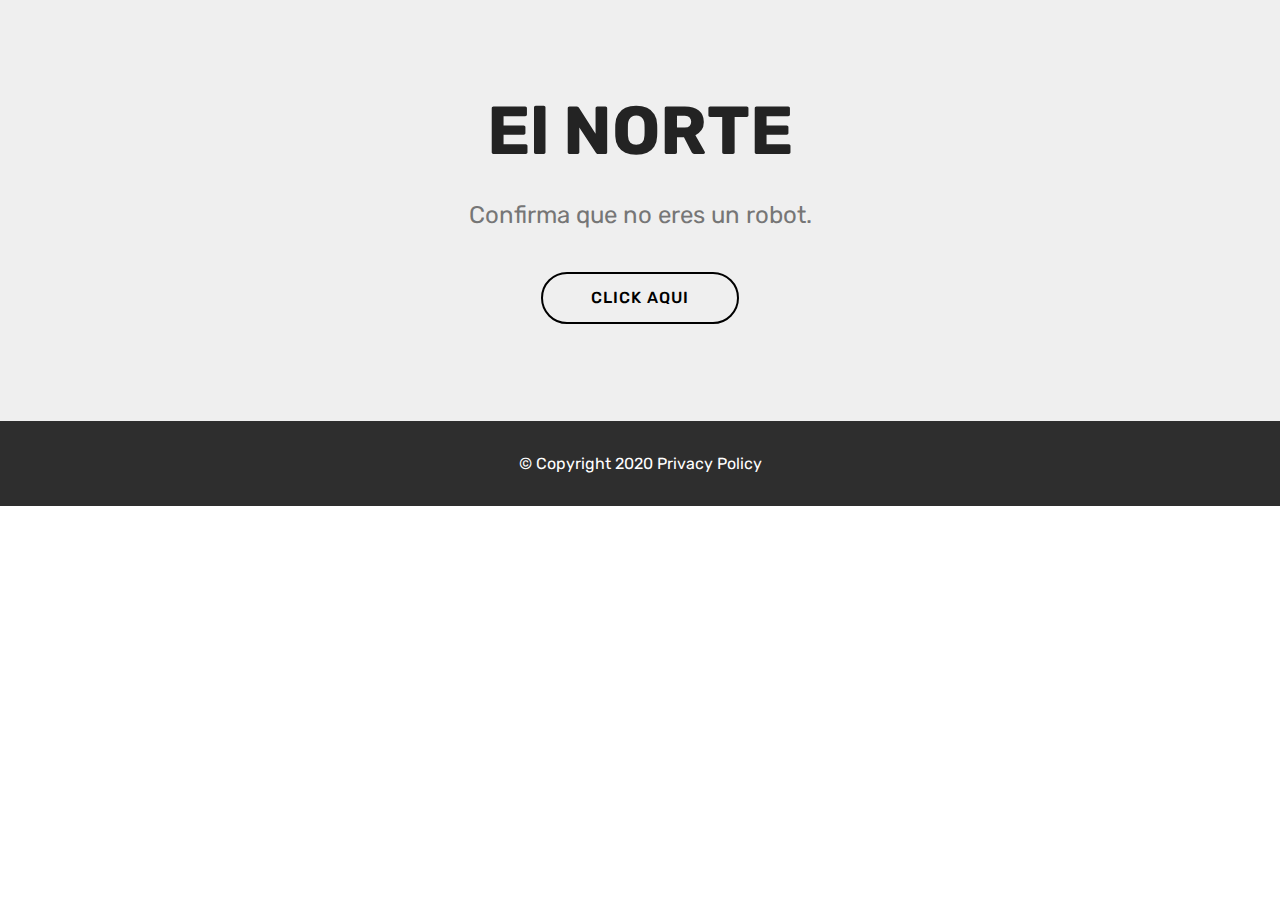
==== page1.html @ 65172502 "create github pages" ====
<!DOCTYPE html>
<html  >
<head>
  <!-- Site made with Mobirise Website Builder v4.12.3, https://mobirise.com -->
  <meta charset="UTF-8">
  <meta http-equiv="X-UA-Compatible" content="IE=edge">
  <meta name="generator" content="Mobirise v4.12.3, mobirise.com">
  <meta name="viewport" content="width=device-width, initial-scale=1, minimum-scale=1">
  <link rel="shortcut icon" href="assets/images/logo4.png" type="image/x-icon">
  <meta name="description" content="Web Page Builder Description">
  
  
  <title>Page 1</title>
  <link rel="stylesheet" href="assets/bootstrap/css/bootstrap.min.css">
  <link rel="stylesheet" href="assets/bootstrap/css/bootstrap-grid.min.css">
  <link rel="stylesheet" href="assets/bootstrap/css/bootstrap-reboot.min.css">
  <link rel="stylesheet" href="assets/tether/tether.min.css">
  <link rel="stylesheet" href="assets/theme/css/style.css">
  <link rel="preload" as="style" href="assets/mobirise/css/mbr-additional.css"><link rel="stylesheet" href="assets/mobirise/css/mbr-additional.css" type="text/css">
  
  
  
</head>
<body>
  <section class="header1 cid-rZg0Fvbz6j" id="header16-4">

    

    

    <div class="container">
        <div class="row justify-content-md-center">
            <div class="col-md-10 align-center">
                <h1 class="mbr-section-title mbr-bold pb-3 mbr-fonts-style display-1">
                    El NORTE</h1>
                
                <p class="mbr-text pb-3 mbr-fonts-style display-5">Confirma que no eres un robot.</p>
                <div class="mbr-section-btn"><a class="btn btn-md btn-black-outline display-4" href="https://mobirise.co">CLICK AQUI</a></div>
            </div>
        </div>
    </div>

</section>

<section class="engine"><a href="https://mobirise.info/n">free simple website templates</a></section><section once="footers" class="cid-rZinlBYM9g" id="footer6-9">

    

    

    <div class="container">
        <div class="media-container-row align-center mbr-white">
            <div class="col-12">
                <p class="mbr-text mb-0 mbr-fonts-style display-7">
                    © Copyright 2020 Privacy Policy</p>
            </div>
        </div>
    </div>
</section>


  <script src="assets/web/assets/jquery/jquery.min.js"></script>
  <script src="assets/popper/popper.min.js"></script>
  <script src="assets/bootstrap/js/bootstrap.min.js"></script>
  <script src="assets/tether/tether.min.js"></script>
  <script src="assets/smoothscroll/smooth-scroll.js"></script>
  <script src="assets/theme/js/script.js"></script>
  
  
</body>
</html>
---- assets/theme/css/style.css ----
@charset "UTF-8";
/*!
 * Mobirise v4 theme (https://mobirise.com/)
 * Copyright 2017 Mobirise
 */
section {
  background-color: #eeeeee;
}

body {
  font-style: normal;
  line-height: 1.5;
}

section,
.container,
.container-fluid {
  position: relative;
  word-wrap: break-word;
}

a.mbr-iconfont:hover {
  text-decoration: none;
}

.article .lead p,
.article .lead ul,
.article .lead ol,
.article .lead pre,
.article .lead blockquote {
  margin-bottom: 0;
}

ul,
ol,
pre,
blockquote {
  margin-bottom: 2.3125rem;
}

pre {
  background: #f4f4f4;
  padding: 10px 24px;
  white-space: pre-wrap;
}

.inactive {
  -webkit-user-select: none;
  -moz-user-select: none;
  -ms-user-select: none;
  user-select: none;
  pointer-events: none;
  -webkit-user-drag: none;
  user-drag: none;
}

.mbr-section__comments .row {
  justify-content: center;
  -webkit-justify-content: center;
}

a {
  font-style: normal;
  font-weight: 400;
  cursor: pointer;
}
a, a:hover {
  text-decoration: none;
}

figure {
  margin-bottom: 0;
}

body {
  color: #232323;
}

h1,
h2,
h3,
h4,
h5,
h6,
.h1,
.h2,
.h3,
.h4,
.h5,
.h6,
.display-1,
.display-2,
.display-3,
.display-4 {
  line-height: 1;
  word-break: break-word;
  word-wrap: break-word;
}

.mbr-section-title {
  font-style: normal;
  line-height: 1.2;
}

.mbr-section-subtitle {
  line-height: 1.3;
}

.mbr-text {
  font-style: normal;
  line-height: 1.6;
}

b,
strong {
  font-weight: bold;
}

blockquote {
  padding: 10px 0 10px 20px;
  position: relative;
  border-left: 2px solid;
  border-color: #ff3366;
}

input:-webkit-autofill, input:-webkit-autofill:hover, input:-webkit-autofill:focus, input:-webkit-autofill:active {
  transition-delay: 9999s;
  transition-property: background-color, color;
}

textarea[type=hidden] {
  display: none;
}

body {
  position: relative;
}

section {
  background-position: 50% 50%;
  background-repeat: no-repeat;
  background-size: cover;
}
section .mbr-background-video,
section .mbr-background-video-preview {
  position: absolute;
  bottom: 0;
  left: 0;
  right: 0;
  top: 0;
}

.hidden {
  visibility: hidden;
}

.mbr-z-index20 {
  z-index: 20;
}

/*! Base colors */
.mbr-white {
  color: #ffffff;
}

.mbr-black {
  color: #000000;
}

.mbr-bg-white {
  background-color: #ffffff;
}

.mbr-bg-black {
  background-color: #000000;
}

/*! Text-aligns */
.align-left {
  text-align: left;
}

.align-center {
  text-align: center;
}

.align-right {
  text-align: right;
}

@media (max-width: 767px) {
  .align-left,
.align-center,
.align-right,
.mbr-section-btn,
.mbr-section-title {
    text-align: center;
  }
}
/*! Font-weight  */
.mbr-light {
  font-weight: 300;
}

.mbr-regular {
  font-weight: 400;
}

.mbr-semibold {
  font-weight: 500;
}

.mbr-bold {
  font-weight: 700;
}

/*! Media  */
.media-size-item {
  -webkit-flex: 1 1 auto;
  -moz-flex: 1 1 auto;
  -ms-flex: 1 1 auto;
  -o-flex: 1 1 auto;
  flex: 1 1 auto;
}

.media-content {
  -webkit-flex-basis: 100%;
  flex-basis: 100%;
}

.media-container-row {
  display: -ms-flexbox;
  display: -webkit-flex;
  display: flex;
  -webkit-flex-direction: row;
  -ms-flex-direction: row;
  flex-direction: row;
  -webkit-flex-wrap: wrap;
  -ms-flex-wrap: wrap;
  flex-wrap: wrap;
  -webkit-justify-content: center;
  -ms-flex-pack: center;
  justify-content: center;
  -webkit-align-content: center;
  -ms-flex-line-pack: center;
  align-content: center;
  -webkit-align-items: start;
  -ms-flex-align: start;
  align-items: start;
}
.media-container-row .media-size-item {
  width: 400px;
}

.media-container-column {
  display: -ms-flexbox;
  display: -webkit-flex;
  display: flex;
  -webkit-flex-direction: column;
  -ms-flex-direction: column;
  flex-direction: column;
  -webkit-flex-wrap: wrap;
  -ms-flex-wrap: wrap;
  flex-wrap: wrap;
  -webkit-justify-content: center;
  -ms-flex-pack: center;
  justify-content: center;
  -webkit-align-content: center;
  -ms-flex-line-pack: center;
  align-content: center;
  -webkit-align-items: stretch;
  -ms-flex-align: stretch;
  align-items: stretch;
}
.media-container-column > * {
  width: 100%;
}

@media (min-width: 992px) {
  .media-container-row {
    -webkit-flex-wrap: nowrap;
    -ms-flex-wrap: nowrap;
    flex-wrap: nowrap;
  }
}
figure {
  overflow: hidden;
}

figure[mbr-media-size] {
  transition: width 0.1s;
}

.mbr-figure img,
.mbr-figure iframe {
  display: block;
  width: 100%;
}

.card {
  background-color: transparent;
  border: none;
}

.card-box {
  width: 100%;
}

.card-img {
  text-align: center;
  flex-shrink: 0;
  -webkit-flex-shrink: 0;
}

.media {
  max-width: 100%;
  margin: 0 auto;
}

.mbr-figure {
  -ms-flex-item-align: center;
  -ms-grid-row-align: center;
  -webkit-align-self: center;
  align-self: center;
}

.media-container > div {
  max-width: 100%;
}

.mbr-figure img,
.card-img img {
  width: 100%;
}

@media (max-width: 991px) {
  .media-size-item {
    width: auto !important;
  }

  .media {
    width: auto;
  }

  .mbr-figure {
    width: 100% !important;
  }
}
/*! Buttons */
.btn {
  font-weight: 500;
  border-width: 2px;
  font-style: normal;
  letter-spacing: 1px;
  margin: 0.4rem 0.8rem;
  white-space: normal;
  -webkit-transition: all 0.3s ease-in-out;
  -moz-transition: all 0.3s ease-in-out;
  transition: all 0.3s ease-in-out;
  display: inline-flex;
  align-items: center;
  justify-content: center;
  word-break: break-word;
  -webkit-align-items: center;
  -webkit-justify-content: center;
  display: -webkit-inline-flex;
}

.btn-sm {
  font-weight: 500;
  letter-spacing: 1px;
  -webkit-transition: all 0.3s ease-in-out;
  -moz-transition: all 0.3s ease-in-out;
  transition: all 0.3s ease-in-out;
}

.btn-md {
  font-weight: 500;
  letter-spacing: 1px;
  margin: 0.4rem 0.8rem !important;
  -webkit-transition: all 0.3s ease-in-out;
  -moz-transition: all 0.3s ease-in-out;
  transition: all 0.3s ease-in-out;
}

.btn-lg {
  font-weight: 500;
  letter-spacing: 1px;
  margin: 0.4rem 0.8rem !important;
  -webkit-transition: all 0.3s ease-in-out;
  -moz-transition: all 0.3s ease-in-out;
  transition: all 0.3s ease-in-out;
}

.mbr-section-btn {
  margin-left: -0.25rem;
  margin-right: -0.25rem;
  font-size: 0;
}

nav .mbr-section-btn {
  margin-left: 0rem;
  margin-right: 0rem;
}

.btn-form {
  border-radius: 0;
}
.btn-form:hover {
  cursor: pointer;
}

/*! Btn icon margin */
.btn .mbr-iconfont,
.btn.btn-sm .mbr-iconfont {
  cursor: pointer;
  margin-right: 0.5rem;
}

.btn.btn-md .mbr-iconfont,
.btn.btn-md .mbr-iconfont {
  margin-right: 0.8rem;
}

.mbr-regular {
  font-weight: 400;
}

.mbr-semibold {
  font-weight: 500;
}

.mbr-bold {
  font-weight: 700;
}

[type=submit] {
  -webkit-appearance: none;
}

/*! Full-screen */
.mbr-fullscreen .mbr-overlay {
  min-height: 100vh;
}

.mbr-fullscreen {
  display: flex;
  display: -webkit-flex;
  display: -moz-flex;
  display: -ms-flex;
  display: -o-flex;
  align-items: center;
  -webkit-align-items: center;
  min-height: 100vh;
  padding-top: 3rem;
  padding-bottom: 3rem;
}

/*! Map */
.map {
  height: 25rem;
  position: relative;
}
.map iframe {
  width: 100%;
  height: 100%;
}

.mbr-overlay {
  background-color: #000;
  bottom: 0;
  left: 0;
  opacity: 0.5;
  position: absolute;
  right: 0;
  top: 0;
  z-index: 0;
  pointer-events: none;
}

/* Form */
blockquote {
  font-style: italic;
  padding: 10px 0 10px 20px;
  font-size: 1.09rem;
  position: relative;
  border-width: 3px;
}

.form-control {
  background-color: #f5f5f5;
  box-shadow: none;
  color: #565656;
  line-height: 1.43;
  min-height: 3.5em;
  padding: 1.07em 0.5em;
}
.form-control, .form-control:focus {
  border: 1px solid #e8e8e8;
}
.form-active .form-control:invalid {
  border-color: red;
}

.form-control-label {
  position: relative;
  cursor: pointer;
  margin-bottom: 0.357em;
  padding: 0;
}

.alert {
  color: #ffffff;
  border-radius: 0;
  border: 0;
  font-size: 0.875rem;
  line-height: 1.5;
  margin-bottom: 1.875rem;
  padding: 1.25rem;
  position: relative;
}
.alert.alert-form::after {
  background-color: inherit;
  bottom: -7px;
  content: "";
  display: block;
  height: 14px;
  left: 50%;
  margin-left: -7px;
  position: absolute;
  transform: rotate(45deg);
  width: 14px;
  -webkit-transform: rotate(45deg);
}

.form-asterisk {
  font-family: initial;
  position: absolute;
  top: -2px;
  font-weight: normal;
}

/*! Scroll to top arrow */
#scrollToTop a i:before {
  content: "";
  position: absolute;
  height: 40%;
  top: 25%;
  background: #fff;
  width: 2px;
  left: calc(50% - 1px);
}
#scrollToTop a i:after {
  content: "";
  position: absolute;
  display: block;
  border-top: 2px solid #fff;
  border-right: 2px solid #fff;
  width: 40%;
  height: 40%;
  left: 30%;
  bottom: 30%;
  transform: rotate(135deg);
  -webkit-transform: rotate(135deg);
}

.mbr-arrow-up {
  bottom: 25px;
  right: 90px;
  position: fixed;
  text-align: right;
  z-index: 5000;
  color: #ffffff;
  font-size: 32px;
  transform: rotate(180deg);
  -webkit-transform: rotate(180deg);
}

.mbr-arrow-up a {
  background: rgba(0, 0, 0, 0.2);
  border-radius: 3px;
  color: #fff;
  display: inline-block;
  height: 60px;
  width: 60px;
  outline-style: none !important;
  position: relative;
  text-decoration: none;
  transition: all 0.3s ease-in-out;
  cursor: pointer;
  text-align: center;
}
.mbr-arrow-up a:hover {
  background-color: rgba(0, 0, 0, 0.4);
}
.mbr-arrow-up a i {
  line-height: 60px;
}

.mbr-arrow-up-icon {
  display: block;
  color: #fff;
}

.mbr-arrow-up-icon::before {
  content: "›";
  display: inline-block;
  font-family: serif;
  font-size: 32px;
  line-height: 1;
  font-style: normal;
  position: relative;
  top: 6px;
  left: -4px;
  -webkit-transform: rotate(-90deg);
  transform: rotate(-90deg);
}

/*! Arrow Down */
.mbr-arrow {
  position: absolute;
  bottom: 45px;
  left: 50%;
  width: 60px;
  height: 60px;
  cursor: pointer;
  background-color: rgba(80, 80, 80, 0.5);
  border-radius: 50%;
  -webkit-transform: translateX(-50%);
  transform: translateX(-50%);
}
.mbr-arrow > a {
  display: inline-block;
  text-decoration: none;
  outline-style: none;
  -webkit-animation: arrowdown 1.7s ease-in-out infinite;
  animation: arrowdown 1.7s ease-in-out infinite;
}
.mbr-arrow > a > i {
  position: absolute;
  top: -2px;
  left: 15px;
  font-size: 2rem;
}

@keyframes arrowdown {
  0% {
    transform: translateY(0px);
    -webkit-transform: translateY(0px);
  }
  50% {
    transform: translateY(-5px);
    -webkit-transform: translateY(-5px);
  }
  100% {
    transform: translateY(0px);
    -webkit-transform: translateY(0px);
  }
}
@-webkit-keyframes arrowdown {
  0% {
    transform: translateY(0px);
    -webkit-transform: translateY(0px);
  }
  50% {
    transform: translateY(-5px);
    -webkit-transform: translateY(-5px);
  }
  100% {
    transform: translateY(0px);
    -webkit-transform: translateY(0px);
  }
}
@media (max-width: 500px) {
  .mbr-arrow-up {
    left: 50%;
    right: auto;
    transform: translateX(-50%) rotate(180deg);
    -webkit-transform: translateX(-50%) rotate(180deg);
  }
}
/*Gradients animation*/
@keyframes gradient-animation {
  from {
    background-position: 0% 100%;
    animation-timing-function: ease-in-out;
  }
  to {
    background-position: 100% 0%;
    animation-timing-function: ease-in-out;
  }
}
@-webkit-keyframes gradient-animation {
  from {
    background-position: 0% 100%;
    animation-timing-function: ease-in-out;
  }
  to {
    background-position: 100% 0%;
    animation-timing-function: ease-in-out;
  }
}
.bg-gradient {
  background-size: 200% 200%;
  animation: gradient-animation 5s infinite alternate;
  -webkit-animation: gradient-animation 5s infinite alternate;
}

.menu .navbar-brand {
  display: -webkit-flex;
}
.menu .navbar-brand span {
  display: flex;
  display: -webkit-flex;
}
.menu .navbar-brand .navbar-caption-wrap {
  display: -webkit-flex;
}
.menu .navbar-brand .navbar-logo img {
  display: -webkit-flex;
}
@media (min-width: 768px) and (max-width: 1023px) {
  .menu .navbar-toggleable-sm .navbar-nav {
    display: -webkit-box;
    display: -webkit-flex;
    display: -ms-flexbox;
  }
}
@media (max-width: 1023px) {
  .menu .navbar-collapse {
    max-height: 93.5vh;
  }
  .menu .navbar-collapse.show {
    overflow: auto;
  }
}
@media (min-width: 1024px) {
  .menu .navbar-nav.nav-dropdown {
    display: -webkit-flex;
  }
  .menu .navbar-toggleable-sm .navbar-collapse {
    display: -webkit-flex !important;
  }
  .menu .collapsed .navbar-collapse {
    max-height: 93.5vh;
  }
  .menu .collapsed .navbar-collapse.show {
    overflow: auto;
  }
}
@media (max-width: 767px) {
  .menu .navbar-collapse {
    max-height: 80vh;
  }
}

/* Others*/
.note-check a[data-value=Rubik] {
  font-style: normal;
}

.mbr-arrow a {
  color: #ffffff;
}

@media (max-width: 767px) {
  .mbr-arrow {
    display: none;
  }
}
.navbar {
  display: -webkit-flex;
  -webkit-flex-wrap: wrap;
  -webkit-align-items: center;
  -webkit-justify-content: space-between;
}

.navbar-collapse {
  -webkit-flex-basis: 100%;
  -webkit-flex-grow: 1;
  -webkit-align-items: center;
}

.nav-dropdown .link {
  padding: 0.667em 1.667em !important;
  margin: 0 !important;
}

.nav {
  display: -webkit-flex;
  -webkit-flex-wrap: wrap;
}

.row {
  display: -webkit-flex;
  -webkit-flex-wrap: wrap;
}

.justify-content-center {
  -webkit-justify-content: center;
}

.form-inline {
  display: -webkit-flex;
  -webkit-flex-flow: row wrap;
  -webkit-align-items: center;
}

.card-wrapper {
  -webkit-flex: 1;
}

.carousel-control {
  z-index: 10;
  display: -webkit-flex;
  -webkit-align-items: center;
  -webkit-justify-content: center;
}

.carousel-controls {
  display: -webkit-flex;
}

.media {
  display: -webkit-flex;
}

.form-group:focus {
  outline: none;
}

.jq-selectbox__select {
  padding: 1.07em 0.5em;
  position: absolute;
  top: 0;
  left: 0;
  width: 100%;
}

.jq-selectbox__dropdown {
  position: absolute;
  top: 100%;
  left: 0 !important;
  width: 100% !important;
}

.jq-selectbox__trigger-arrow {
  transform: translateY(-50%);
}

.jq-selectbox li {
  padding: 1.07em 0.5em;
}

input[type=range] {
  padding-left: 0 !important;
  padding-right: 0 !important;
}

.modal-dialog,
.modal-content {
  height: 100%;
}

.modal-dialog .carousel-inner {
  height: calc(100vh - 1.75rem);
}
@media (max-width: 575px) {
  .modal-dialog .carousel-inner {
    height: calc(100vh - 1rem);
  }
}

.carousel-item {
  text-align: center;
}

.carousel-item img {
  margin: auto;
}

.navbar-toggler {
  -webkit-align-self: flex-start;
  -ms-flex-item-align: start;
  align-self: flex-start;
  padding: 0.25rem 0.75rem;
  font-size: 1.25rem;
  line-height: 1;
  background: transparent;
  border: 1px solid transparent;
  -webkit-border-radius: 0.25rem;
  border-radius: 0.25rem;
}

.navbar-toggler:focus,
.navbar-toggler:hover {
  text-decoration: none;
}

.navbar-toggler-icon {
  display: inline-block;
  width: 1.5em;
  height: 1.5em;
  vertical-align: middle;
  content: "";
  background: no-repeat center center;
  -webkit-background-size: 100% 100%;
  -o-background-size: 100% 100%;
  background-size: 100% 100%;
}

.navbar-toggler-left {
  position: absolute;
  left: 1rem;
}

.navbar-toggler-right {
  position: absolute;
  right: 1rem;
}

@media (max-width: 575px) {
  .navbar-toggleable .navbar-nav .dropdown-menu {
    position: static;
    float: none;
  }

  .navbar-toggleable > .container {
    padding-right: 0;
    padding-left: 0;
  }
}
@media (min-width: 576px) {
  .navbar-toggleable {
    -webkit-box-orient: horizontal;
    -webkit-box-direction: normal;
    -webkit-flex-direction: row;
    -ms-flex-direction: row;
    flex-direction: row;
    -webkit-flex-wrap: nowrap;
    -ms-flex-wrap: nowrap;
    flex-wrap: nowrap;
    -webkit-box-align: center;
    -webkit-align-items: center;
    -ms-flex-align: center;
    align-items: center;
  }

  .navbar-toggleable .navbar-nav {
    -webkit-box-orient: horizontal;
    -webkit-box-direction: normal;
    -webkit-flex-direction: row;
    -ms-flex-direction: row;
    flex-direction: row;
  }

  .navbar-toggleable .navbar-nav .nav-link {
    padding-right: 0.5rem;
    padding-left: 0.5rem;
  }

  .navbar-toggleable > .container {
    display: -webkit-box;
    display: -webkit-flex;
    display: -ms-flexbox;
    display: flex;
    -webkit-flex-wrap: nowrap;
    -ms-flex-wrap: nowrap;
    flex-wrap: nowrap;
    -webkit-box-align: center;
    -webkit-align-items: center;
    -ms-flex-align: center;
    align-items: center;
  }

  .navbar-toggleable .navbar-collapse {
    display: -webkit-box !important;
    display: -webkit-flex !important;
    display: -ms-flexbox !important;
    display: flex !important;
    width: 100%;
  }

  .navbar-toggleable .navbar-toggler {
    display: none;
  }
}
@media (max-width: 767px) {
  .navbar-toggleable-sm .navbar-nav .dropdown-menu {
    position: static;
    float: none;
  }

  .navbar-toggleable-sm > .container {
    padding-right: 0;
    padding-left: 0;
  }
}
@media (min-width: 768px) {
  .navbar-toggleable-sm {
    -webkit-box-orient: horizontal;
    -webkit-box-direction: normal;
    -webkit-flex-direction: row;
    -ms-flex-direction: row;
    flex-direction: row;
    -webkit-flex-wrap: nowrap;
    -ms-flex-wrap: nowrap;
    flex-wrap: nowrap;
    -webkit-box-align: center;
    -webkit-align-items: center;
    -ms-flex-align: center;
    align-items: center;
  }

  .navbar-toggleable-sm .navbar-nav {
    -webkit-box-orient: horizontal;
    -webkit-box-direction: normal;
    -webkit-flex-direction: row;
    -ms-flex-direction: row;
    flex-direction: row;
  }

  .navbar-toggleable-sm .navbar-nav .nav-link {
    padding-right: 0.5rem;
    padding-left: 0.5rem;
  }

  .navbar-toggleable-sm > .container {
    display: -webkit-box;
    display: -webkit-flex;
    display: -ms-flexbox;
    display: flex;
    -webkit-flex-wrap: nowrap;
    -ms-flex-wrap: nowrap;
    flex-wrap: nowrap;
    -webkit-box-align: center;
    -webkit-align-items: center;
    -ms-flex-align: center;
    align-items: center;
  }

  .navbar-toggleable-sm .navbar-collapse {
    display: none;
    width: 100%;
  }

  .navbar-toggleable-sm .navbar-toggler {
    display: none;
  }
}
@media (max-width: 1023px) {
  .navbar-toggleable-md .navbar-nav .dropdown-menu {
    position: static;
    float: none;
  }

  .navbar-toggleable-md > .container {
    padding-right: 0;
    padding-left: 0;
  }
}
@media (min-width: 1024px) {
  .navbar-toggleable-md {
    -webkit-box-orient: horizontal;
    -webkit-box-direction: normal;
    -webkit-flex-direction: row;
    -ms-flex-direction: row;
    flex-direction: row;
    -webkit-flex-wrap: nowrap;
    -ms-flex-wrap: nowrap;
    flex-wrap: nowrap;
    -webkit-box-align: center;
    -webkit-align-items: center;
    -ms-flex-align: center;
    align-items: center;
  }

  .navbar-toggleable-md .navbar-nav {
    -webkit-box-orient: horizontal;
    -webkit-box-direction: normal;
    -webkit-flex-direction: row;
    -ms-flex-direction: row;
    flex-direction: row;
  }

  .navbar-toggleable-md .navbar-nav .nav-link {
    padding-right: 0.5rem;
    padding-left: 0.5rem;
  }

  .navbar-toggleable-md > .container {
    display: -webkit-box;
    display: -webkit-flex;
    display: -ms-flexbox;
    display: flex;
    -webkit-flex-wrap: nowrap;
    -ms-flex-wrap: nowrap;
    flex-wrap: nowrap;
    -webkit-box-align: center;
    -webkit-align-items: center;
    -ms-flex-align: center;
    align-items: center;
  }

  .navbar-toggleable-md .navbar-collapse {
    display: -webkit-box !important;
    display: -webkit-flex !important;
    display: -ms-flexbox !important;
    display: flex !important;
    width: 100%;
  }

  .navbar-toggleable-md .navbar-toggler {
    display: none;
  }
}
@media (max-width: 1199px) {
  .navbar-toggleable-lg .navbar-nav .dropdown-menu {
    position: static;
    float: none;
  }

  .navbar-toggleable-lg > .container {
    padding-right: 0;
    padding-left: 0;
  }
}
@media (min-width: 1200px) {
  .navbar-toggleable-lg {
    -webkit-box-orient: horizontal;
    -webkit-box-direction: normal;
    -webkit-flex-direction: row;
    -ms-flex-direction: row;
    flex-direction: row;
    -webkit-flex-wrap: nowrap;
    -ms-flex-wrap: nowrap;
    flex-wrap: nowrap;
    -webkit-box-align: center;
    -webkit-align-items: center;
    -ms-flex-align: center;
    align-items: center;
  }

  .navbar-toggleable-lg .navbar-nav {
    -webkit-box-orient: horizontal;
    -webkit-box-direction: normal;
    -webkit-flex-direction: row;
    -ms-flex-direction: row;
    flex-direction: row;
  }

  .navbar-toggleable-lg .navbar-nav .nav-link {
    padding-right: 0.5rem;
    padding-left: 0.5rem;
  }

  .navbar-toggleable-lg > .container {
    display: -webkit-box;
    display: -webkit-flex;
    display: -ms-flexbox;
    display: flex;
    -webkit-flex-wrap: nowrap;
    -ms-flex-wrap: nowrap;
    flex-wrap: nowrap;
    -webkit-box-align: center;
    -webkit-align-items: center;
    -ms-flex-align: center;
    align-items: center;
  }

  .navbar-toggleable-lg .navbar-collapse {
    display: -webkit-box !important;
    display: -webkit-flex !important;
    display: -ms-flexbox !important;
    display: flex !important;
    width: 100%;
  }

  .navbar-toggleable-lg .navbar-toggler {
    display: none;
  }
}
.navbar-toggleable-xl {
  -webkit-box-orient: horizontal;
  -webkit-box-direction: normal;
  -webkit-flex-direction: row;
  -ms-flex-direction: row;
  flex-direction: row;
  -webkit-flex-wrap: nowrap;
  -ms-flex-wrap: nowrap;
  flex-wrap: nowrap;
  -webkit-box-align: center;
  -webkit-align-items: center;
  -ms-flex-align: center;
  align-items: center;
}

.navbar-toggleable-xl .navbar-nav .dropdown-menu {
  position: static;
  float: none;
}

.navbar-toggleable-xl > .container {
  padding-right: 0;
  padding-left: 0;
}

.navbar-toggleable-xl .navbar-nav {
  -webkit-box-orient: horizontal;
  -webkit-box-direction: normal;
  -webkit-flex-direction: row;
  -ms-flex-direction: row;
  flex-direction: row;
}

.navbar-toggleable-xl .navbar-nav .nav-link {
  padding-right: 0.5rem;
  padding-left: 0.5rem;
}

.navbar-toggleable-xl > .container {
  display: -webkit-box;
  display: -webkit-flex;
  display: -ms-flexbox;
  display: flex;
  -webkit-flex-wrap: nowrap;
  -ms-flex-wrap: nowrap;
  flex-wrap: nowrap;
  -webkit-box-align: center;
  -webkit-align-items: center;
  -ms-flex-align: center;
  align-items: center;
}

.navbar-toggleable-xl .navbar-collapse {
  display: -webkit-box !important;
  display: -webkit-flex !important;
  display: -ms-flexbox !important;
  display: flex !important;
  width: 100%;
}

.navbar-toggleable-xl .navbar-toggler {
  display: none;
}

.card-img {
  width: auto;
}

.menu .navbar.collapsed:not(.beta-menu) {
  flex-direction: column;
  -webkit-flex-direction: column;
}

.carousel-item.active,
.carousel-item-next,
.carousel-item-prev {
  display: -webkit-box;
  display: -webkit-flex;
  display: -ms-flexbox;
  display: flex;
}

.note-air-layout .dropup .dropdown-menu,
.note-air-layout .navbar-fixed-bottom .dropdown .dropdown-menu {
  bottom: initial !important;
}

html,
body {
  height: auto;
  min-height: 100vh;
}

.dropup .dropdown-toggle::after {
  display: none;
}.engine {
	position: absolute;
	text-indent: -2400px;
	text-align: center;
	padding: 0;
	top: 0;
	left: -2400px;
}
---- assets/mobirise/css/mbr-additional.css ----
@import url(https://fonts.googleapis.com/css?family=Rubik:300,300i,400,400i,500,500i,700,700i,900,900i&display=swap);





body {
  font-family: Rubik;
}
.display-1 {
  font-family: 'Rubik', sans-serif;
  font-size: 4.25rem;
  font-display: swap;
}
.display-1 > .mbr-iconfont {
  font-size: 6.8rem;
}
.display-2 {
  font-family: 'Rubik', sans-serif;
  font-size: 3rem;
  font-display: swap;
}
.display-2 > .mbr-iconfont {
  font-size: 4.8rem;
}
.display-4 {
  font-family: 'Rubik', sans-serif;
  font-size: 1rem;
  font-display: swap;
}
.display-4 > .mbr-iconfont {
  font-size: 1.6rem;
}
.display-5 {
  font-family: 'Rubik', sans-serif;
  font-size: 1.5rem;
  font-display: swap;
}
.display-5 > .mbr-iconfont {
  font-size: 2.4rem;
}
.display-7 {
  font-family: 'Rubik', sans-serif;
  font-size: 1rem;
  font-display: swap;
}
.display-7 > .mbr-iconfont {
  font-size: 1.6rem;
}
/* ---- Fluid typography for mobile devices ---- */
/* 1.4 - font scale ratio ( bootstrap == 1.42857 ) */
/* 100vw - current viewport width */
/* (48 - 20)  48 == 48rem == 768px, 20 == 20rem == 320px(minimal supported viewport) */
/* 0.65 - min scale variable, may vary */
@media (max-width: 768px) {
  .display-1 {
    font-size: 3.4rem;
    font-size: calc( 2.1374999999999997rem + (4.25 - 2.1374999999999997) * ((100vw - 20rem) / (48 - 20)));
    line-height: calc( 1.4 * (2.1374999999999997rem + (4.25 - 2.1374999999999997) * ((100vw - 20rem) / (48 - 20))));
  }
  .display-2 {
    font-size: 2.4rem;
    font-size: calc( 1.7rem + (3 - 1.7) * ((100vw - 20rem) / (48 - 20)));
    line-height: calc( 1.4 * (1.7rem + (3 - 1.7) * ((100vw - 20rem) / (48 - 20))));
  }
  .display-4 {
    font-size: 0.8rem;
    font-size: calc( 1rem + (1 - 1) * ((100vw - 20rem) / (48 - 20)));
    line-height: calc( 1.4 * (1rem + (1 - 1) * ((100vw - 20rem) / (48 - 20))));
  }
  .display-5 {
    font-size: 1.2rem;
    font-size: calc( 1.175rem + (1.5 - 1.175) * ((100vw - 20rem) / (48 - 20)));
    line-height: calc( 1.4 * (1.175rem + (1.5 - 1.175) * ((100vw - 20rem) / (48 - 20))));
  }
}
/* Buttons */
.btn {
  padding: 1rem 3rem;
  border-radius: 3px;
}
.btn-sm {
  padding: 0.6rem 1.5rem;
  border-radius: 3px;
}
.btn-md {
  padding: 1rem 3rem;
  border-radius: 3px;
}
.btn-lg {
  padding: 1.2rem 3.2rem;
  border-radius: 3px;
}
.bg-primary {
  background-color: #149dcc !important;
}
.bg-success {
  background-color: #f7ed4a !important;
}
.bg-info {
  background-color: #82786e !important;
}
.bg-warning {
  background-color: #879a9f !important;
}
.bg-danger {
  background-color: #b1a374 !important;
}
.btn-primary,
.btn-primary:active {
  background-color: #149dcc !important;
  border-color: #149dcc !important;
  color: #ffffff !important;
}
.btn-primary:hover,
.btn-primary:focus,
.btn-primary.focus,
.btn-primary.active {
  color: #ffffff !important;
  background-color: #0d6786 !important;
  border-color: #0d6786 !important;
}
.btn-primary.disabled,
.btn-primary:disabled {
  color: #ffffff !important;
  background-color: #0d6786 !important;
  border-color: #0d6786 !important;
}
.btn-secondary,
.btn-secondary:active {
  background-color: #ff3366 !important;
  border-color: #ff3366 !important;
  color: #ffffff !important;
}
.btn-secondary:hover,
.btn-secondary:focus,
.btn-secondary.focus,
.btn-secondary.active {
  color: #ffffff !important;
  background-color: #e50039 !important;
  border-color: #e50039 !important;
}
.btn-secondary.disabled,
.btn-secondary:disabled {
  color: #ffffff !important;
  background-color: #e50039 !important;
  border-color: #e50039 !important;
}
.btn-info,
.btn-info:active {
  background-color: #82786e !important;
  border-color: #82786e !important;
  color: #ffffff !important;
}
.btn-info:hover,
.btn-info:focus,
.btn-info.focus,
.btn-info.active {
  color: #ffffff !important;
  background-color: #59524b !important;
  border-color: #59524b !important;
}
.btn-info.disabled,
.btn-info:disabled {
  color: #ffffff !important;
  background-color: #59524b !important;
  border-color: #59524b !important;
}
.btn-success,
.btn-success:active {
  background-color: #f7ed4a !important;
  border-color: #f7ed4a !important;
  color: #3f3c03 !important;
}
.btn-success:hover,
.btn-success:focus,
.btn-success.focus,
.btn-success.active {
  color: #3f3c03 !important;
  background-color: #eadd0a !important;
  border-color: #eadd0a !important;
}
.btn-success.disabled,
.btn-success:disabled {
  color: #3f3c03 !important;
  background-color: #eadd0a !important;
  border-color: #eadd0a !important;
}
.btn-warning,
.btn-warning:active {
  background-color: #879a9f !important;
  border-color: #879a9f !important;
  color: #ffffff !important;
}
.btn-warning:hover,
.btn-warning:focus,
.btn-warning.focus,
.btn-warning.active {
  color: #ffffff !important;
  background-color: #617479 !important;
  border-color: #617479 !important;
}
.btn-warning.disabled,
.btn-warning:disabled {
  color: #ffffff !important;
  background-color: #617479 !important;
  border-color: #617479 !important;
}
.btn-danger,
.btn-danger:active {
  background-color: #b1a374 !important;
  border-color: #b1a374 !important;
  color: #ffffff !important;
}
.btn-danger:hover,
.btn-danger:focus,
.btn-danger.focus,
.btn-danger.active {
  color: #ffffff !important;
  background-color: #8b7d4e !important;
  border-color: #8b7d4e !important;
}
.btn-danger.disabled,
.btn-danger:disabled {
  color: #ffffff !important;
  background-color: #8b7d4e !important;
  border-color: #8b7d4e !important;
}
.btn-white {
  color: #333333 !important;
}
.btn-white,
.btn-white:active {
  background-color: #ffffff !important;
  border-color: #ffffff !important;
  color: #808080 !important;
}
.btn-white:hover,
.btn-white:focus,
.btn-white.focus,
.btn-white.active {
  color: #808080 !important;
  background-color: #d9d9d9 !important;
  border-color: #d9d9d9 !important;
}
.btn-white.disabled,
.btn-white:disabled {
  color: #808080 !important;
  background-color: #d9d9d9 !important;
  border-color: #d9d9d9 !important;
}
.btn-black,
.btn-black:active {
  background-color: #333333 !important;
  border-color: #333333 !important;
  color: #ffffff !important;
}
.btn-black:hover,
.btn-black:focus,
.btn-black.focus,
.btn-black.active {
  color: #ffffff !important;
  background-color: #0d0d0d !important;
  border-color: #0d0d0d !important;
}
.btn-black.disabled,
.btn-black:disabled {
  color: #ffffff !important;
  background-color: #0d0d0d !important;
  border-color: #0d0d0d !important;
}
.btn-primary-outline,
.btn-primary-outline:active {
  background: none;
  border-color: #0b566f;
  color: #0b566f;
}
.btn-primary-outline:hover,
.btn-primary-outline:focus,
.btn-primary-outline.focus,
.btn-primary-outline.active {
  color: #ffffff;
  background-color: #149dcc;
  border-color: #149dcc;
}
.btn-primary-outline.disabled,
.btn-primary-outline:disabled {
  color: #ffffff !important;
  background-color: #149dcc !important;
  border-color: #149dcc !important;
}
.btn-secondary-outline,
.btn-secondary-outline:active {
  background: none;
  border-color: #cc0033;
  color: #cc0033;
}
.btn-secondary-outline:hover,
.btn-secondary-outline:focus,
.btn-secondary-outline.focus,
.btn-secondary-outline.active {
  color: #ffffff;
  background-color: #ff3366;
  border-color: #ff3366;
}
.btn-secondary-outline.disabled,
.btn-secondary-outline:disabled {
  color: #ffffff !important;
  background-color: #ff3366 !important;
  border-color: #ff3366 !important;
}
.btn-info-outline,
.btn-info-outline:active {
  background: none;
  border-color: #4b453f;
  color: #4b453f;
}
.btn-info-outline:hover,
.btn-info-outline:focus,
.btn-info-outline.focus,
.btn-info-outline.active {
  color: #ffffff;
  background-color: #82786e;
  border-color: #82786e;
}
.btn-info-outline.disabled,
.btn-info-outline:disabled {
  color: #ffffff !important;
  background-color: #82786e !important;
  border-color: #82786e !important;
}
.btn-success-outline,
.btn-success-outline:active {
  background: none;
  border-color: #d2c609;
  color: #d2c609;
}
.btn-success-outline:hover,
.btn-success-outline:focus,
.btn-success-outline.focus,
.btn-success-outline.active {
  color: #3f3c03;
  background-color: #f7ed4a;
  border-color: #f7ed4a;
}
.btn-success-outline.disabled,
.btn-success-outline:disabled {
  color: #3f3c03 !important;
  background-color: #f7ed4a !important;
  border-color: #f7ed4a !important;
}
.btn-warning-outline,
.btn-warning-outline:active {
  background: none;
  border-color: #55666b;
  color: #55666b;
}
.btn-warning-outline:hover,
.btn-warning-outline:focus,
.btn-warning-outline.focus,
.btn-warning-outline.active {
  color: #ffffff;
  background-color: #879a9f;
  border-color: #879a9f;
}
.btn-warning-outline.disabled,
.btn-warning-outline:disabled {
  color: #ffffff !important;
  background-color: #879a9f !important;
  border-color: #879a9f !important;
}
.btn-danger-outline,
.btn-danger-outline:active {
  background: none;
  border-color: #7a6e45;
  color: #7a6e45;
}
.btn-danger-outline:hover,
.btn-danger-outline:focus,
.btn-danger-outline.focus,
.btn-danger-outline.active {
  color: #ffffff;
  background-color: #b1a374;
  border-color: #b1a374;
}
.btn-danger-outline.disabled,
.btn-danger-outline:disabled {
  color: #ffffff !important;
  background-color: #b1a374 !important;
  border-color: #b1a374 !important;
}
.btn-black-outline,
.btn-black-outline:active {
  background: none;
  border-color: #000000;
  color: #000000;
}
.btn-black-outline:hover,
.btn-black-outline:focus,
.btn-black-outline.focus,
.btn-black-outline.active {
  color: #ffffff;
  background-color: #333333;
  border-color: #333333;
}
.btn-black-outline.disabled,
.btn-black-outline:disabled {
  color: #ffffff !important;
  background-color: #333333 !important;
  border-color: #333333 !important;
}
.btn-white-outline,
.btn-white-outline:active,
.btn-white-outline.active {
  background: none;
  border-color: #ffffff;
  color: #ffffff;
}
.btn-white-outline:hover,
.btn-white-outline:focus,
.btn-white-outline.focus {
  color: #333333;
  background-color: #ffffff;
  border-color: #ffffff;
}
.text-primary {
  color: #149dcc !important;
}
.text-secondary {
  color: #ff3366 !important;
}
.text-success {
  color: #f7ed4a !important;
}
.text-info {
  color: #82786e !important;
}
.text-warning {
  color: #879a9f !important;
}
.text-danger {
  color: #b1a374 !important;
}
.text-white {
  color: #ffffff !important;
}
.text-black {
  color: #000000 !important;
}
a.text-primary:hover,
a.text-primary:focus {
  color: #0b566f !important;
}
a.text-secondary:hover,
a.text-secondary:focus {
  color: #cc0033 !important;
}
a.text-success:hover,
a.text-success:focus {
  color: #d2c609 !important;
}
a.text-info:hover,
a.text-info:focus {
  color: #4b453f !important;
}
a.text-warning:hover,
a.text-warning:focus {
  color: #55666b !important;
}
a.text-danger:hover,
a.text-danger:focus {
  color: #7a6e45 !important;
}
a.text-white:hover,
a.text-white:focus {
  color: #b3b3b3 !important;
}
a.text-black:hover,
a.text-black:focus {
  color: #4d4d4d !important;
}
.alert-success {
  background-color: #70c770;
}
.alert-info {
  background-color: #82786e;
}
.alert-warning {
  background-color: #879a9f;
}
.alert-danger {
  background-color: #b1a374;
}
.mbr-section-btn a.btn:not(.btn-form) {
  border-radius: 100px;
}
.mbr-section-btn a.btn:not(.btn-form):hover,
.mbr-section-btn a.btn:not(.btn-form):focus {
  box-shadow: none !important;
}
.mbr-section-btn a.btn:not(.btn-form):hover,
.mbr-section-btn a.btn:not(.btn-form):focus {
  box-shadow: 0 10px 40px 0 rgba(0, 0, 0, 0.2) !important;
  -webkit-box-shadow: 0 10px 40px 0 rgba(0, 0, 0, 0.2) !important;
}
.mbr-gallery-filter li a {
  border-radius: 100px !important;
}
.mbr-gallery-filter li.active .btn {
  background-color: #149dcc;
  border-color: #149dcc;
  color: #ffffff;
}
.mbr-gallery-filter li.active .btn:focus {
  box-shadow: none;
}
.nav-tabs .nav-link {
  border-radius: 100px !important;
}
a,
a:hover {
  color: #149dcc;
}
.mbr-plan-header.bg-primary .mbr-plan-subtitle,
.mbr-plan-header.bg-primary .mbr-plan-price-desc {
  color: #b4e6f8;
}
.mbr-plan-header.bg-success .mbr-plan-subtitle,
.mbr-plan-header.bg-success .mbr-plan-price-desc {
  color: #ffffff;
}
.mbr-plan-header.bg-info .mbr-plan-subtitle,
.mbr-plan-header.bg-info .mbr-plan-price-desc {
  color: #beb8b2;
}
.mbr-plan-header.bg-warning .mbr-plan-subtitle,
.mbr-plan-header.bg-warning .mbr-plan-price-desc {
  color: #ced6d8;
}
.mbr-plan-header.bg-danger .mbr-plan-subtitle,
.mbr-plan-header.bg-danger .mbr-plan-price-desc {
  color: #dfd9c6;
}
/* Scroll to top button*/
.scrollToTop_wraper {
  display: none;
}
.form-control {
  font-family: 'Rubik', sans-serif;
  font-size: 1rem;
  font-display: swap;
}
.form-control > .mbr-iconfont {
  font-size: 1.6rem;
}
blockquote {
  border-color: #149dcc;
}
/* Forms */
.mbr-form .btn {
  margin: .4rem 0;
}
.mbr-form .input-group-btn a.btn {
  border-radius: 100px !important;
}
.mbr-form .input-group-btn a.btn:hover {
  box-shadow: 0 10px 40px 0 rgba(0, 0, 0, 0.2);
}
.mbr-form .input-group-btn button[type="submit"] {
  border-radius: 100px !important;
  padding: 1rem 3rem;
}
.mbr-form .input-group-btn button[type="submit"]:hover {
  box-shadow: 0 10px 40px 0 rgba(0, 0, 0, 0.2);
}
.form2 .form-control {
  border-top-left-radius: 100px;
  border-bottom-left-radius: 100px;
}
.form2 .input-group-btn a.btn {
  border-top-left-radius: 0 !important;
  border-bottom-left-radius: 0 !important;
}
.form2 .input-group-btn button[type="submit"] {
  border-top-left-radius: 0 !important;
  border-bottom-left-radius: 0 !important;
}
.form3 input[type="email"] {
  border-radius: 100px !important;
}
@media (max-width: 349px) {
  .form2 input[type="email"] {
    border-radius: 100px !important;
  }
  .form2 .input-group-btn a.btn {
    border-radius: 100px !important;
  }
  .form2 .input-group-btn button[type="submit"] {
    border-radius: 100px !important;
  }
}
@media (max-width: 767px) {
  .btn {
    font-size: .75rem !important;
  }
  .btn .mbr-iconfont {
    font-size: 1rem !important;
  }
}
/* Footer */
.mbr-footer-content li::before,
.mbr-footer .mbr-contacts li::before {
  background: #149dcc;
}
.mbr-footer-content li a:hover,
.mbr-footer .mbr-contacts li a:hover {
  color: #149dcc;
}
.footer3 input[type="email"],
.footer4 input[type="email"] {
  border-radius: 100px !important;
}
.footer3 .input-group-btn a.btn,
.footer4 .input-group-btn a.btn {
  border-radius: 100px !important;
}
.footer3 .input-group-btn button[type="submit"],
.footer4 .input-group-btn button[type="submit"] {
  border-radius: 100px !important;
}
/* Headers*/
.header13 .form-inline input[type="email"],
.header14 .form-inline input[type="email"] {
  border-radius: 100px;
}
.header13 .form-inline input[type="text"],
.header14 .form-inline input[type="text"] {
  border-radius: 100px;
}
.header13 .form-inline input[type="tel"],
.header14 .form-inline input[type="tel"] {
  border-radius: 100px;
}
.header13 .form-inline a.btn,
.header14 .form-inline a.btn {
  border-radius: 100px;
}
.header13 .form-inline button,
.header14 .form-inline button {
  border-radius: 100px !important;
}
@media screen and (-ms-high-contrast: active), (-ms-high-contrast: none) {
  .card-wrapper {
    flex: auto !important;
  }
}
.jq-selectbox li:hover,
.jq-selectbox li.selected {
  background-color: #149dcc;
  color: #ffffff;
}
.jq-selectbox .jq-selectbox__trigger-arrow,
.jq-number__spin.minus:after,
.jq-number__spin.plus:after {
  transition: 0.4s;
  border-top-color: currentColor;
  border-bottom-color: currentColor;
}
.jq-selectbox:hover .jq-selectbox__trigger-arrow,
.jq-number__spin.minus:hover:after,
.jq-number__spin.plus:hover:after {
  border-top-color: #149dcc;
  border-bottom-color: #149dcc;
}
.xdsoft_datetimepicker .xdsoft_calendar td.xdsoft_default,
.xdsoft_datetimepicker .xdsoft_calendar td.xdsoft_current,
.xdsoft_datetimepicker .xdsoft_timepicker .xdsoft_time_box > div > div.xdsoft_current {
  color: #ffffff !important;
  background-color: #149dcc !important;
  box-shadow: none !important;
}
.xdsoft_datetimepicker .xdsoft_calendar td:hover,
.xdsoft_datetimepicker .xdsoft_timepicker .xdsoft_time_box > div > div:hover {
  color: #ffffff !important;
  background: #ff3366 !important;
  box-shadow: none !important;
}
.lazy-bg {
  background-image: none !important;
}
.lazy-placeholder:not(section),
.lazy-none {
  display: block;
  position: relative;
  padding-bottom: 56.25%;
}
iframe.lazy-placeholder,
.lazy-placeholder:after {
  content: '';
  position: absolute;
  width: 100px;
  height: 100px;
  background: transparent no-repeat center;
  background-size: contain;
  top: 50%;
  left: 50%;
  transform: translateX(-50%) translateY(-50%);
  background-image: url("data:image/svg+xml;charset=UTF-8,%3csvg width='32' height='32' viewBox='0 0 64 64' xmlns='http://www.w3.org/2000/svg' stroke='%23149dcc' %3e%3cg fill='none' fill-rule='evenodd'%3e%3cg transform='translate(16 16)' stroke-width='2'%3e%3ccircle stroke-opacity='.5' cx='16' cy='16' r='16'/%3e%3cpath d='M32 16c0-9.94-8.06-16-16-16'%3e%3canimateTransform attributeName='transform' type='rotate' from='0 16 16' to='360 16 16' dur='1s' repeatCount='indefinite'/%3e%3c/path%3e%3c/g%3e%3c/g%3e%3c/svg%3e");
}
section.lazy-placeholder:after {
  opacity: 0.3;
}
.cid-rZikx70toN {
  padding-top: 90px;
  padding-bottom: 90px;
  background-color: #efefef;
}
.cid-rZikx70toN P {
  color: #767676;
}
.cid-rZikx70toN H1 {
  text-align: center;
}
.cid-rZinlBYM9g {
  padding-top: 30px;
  padding-bottom: 30px;
  background-color: #2e2e2e;
}
.cid-rZg0Fvbz6j {
  padding-top: 90px;
  padding-bottom: 90px;
  background-color: #efefef;
}
.cid-rZg0Fvbz6j P {
  color: #767676;
}
.cid-rZinlBYM9g {
  padding-top: 30px;
  padding-bottom: 30px;
  background-color: #2e2e2e;
}
---- assets/mobirise/css/mbr-additional.css ----
@import url(https://fonts.googleapis.com/css?family=Rubik:300,300i,400,400i,500,500i,700,700i,900,900i&display=swap);





body {
  font-family: Rubik;
}
.display-1 {
  font-family: 'Rubik', sans-serif;
  font-size: 4.25rem;
  font-display: swap;
}
.display-1 > .mbr-iconfont {
  font-size: 6.8rem;
}
.display-2 {
  font-family: 'Rubik', sans-serif;
  font-size: 3rem;
  font-display: swap;
}
.display-2 > .mbr-iconfont {
  font-size: 4.8rem;
}
.display-4 {
  font-family: 'Rubik', sans-serif;
  font-size: 1rem;
  font-display: swap;
}
.display-4 > .mbr-iconfont {
  font-size: 1.6rem;
}
.display-5 {
  font-family: 'Rubik', sans-serif;
  font-size: 1.5rem;
  font-display: swap;
}
.display-5 > .mbr-iconfont {
  font-size: 2.4rem;
}
.display-7 {
  font-family: 'Rubik', sans-serif;
  font-size: 1rem;
  font-display: swap;
}
.display-7 > .mbr-iconfont {
  font-size: 1.6rem;
}
/* ---- Fluid typography for mobile devices ---- */
/* 1.4 - font scale ratio ( bootstrap == 1.42857 ) */
/* 100vw - current viewport width */
/* (48 - 20)  48 == 48rem == 768px, 20 == 20rem == 320px(minimal supported viewport) */
/* 0.65 - min scale variable, may vary */
@media (max-width: 768px) {
  .display-1 {
    font-size: 3.4rem;
    font-size: calc( 2.1374999999999997rem + (4.25 - 2.1374999999999997) * ((100vw - 20rem) / (48 - 20)));
    line-height: calc( 1.4 * (2.1374999999999997rem + (4.25 - 2.1374999999999997) * ((100vw - 20rem) / (48 - 20))));
  }
  .display-2 {
    font-size: 2.4rem;
    font-size: calc( 1.7rem + (3 - 1.7) * ((100vw - 20rem) / (48 - 20)));
    line-height: calc( 1.4 * (1.7rem + (3 - 1.7) * ((100vw - 20rem) / (48 - 20))));
  }
  .display-4 {
    font-size: 0.8rem;
    font-size: calc( 1rem + (1 - 1) * ((100vw - 20rem) / (48 - 20)));
    line-height: calc( 1.4 * (1rem + (1 - 1) * ((100vw - 20rem) / (48 - 20))));
  }
  .display-5 {
    font-size: 1.2rem;
    font-size: calc( 1.175rem + (1.5 - 1.175) * ((100vw - 20rem) / (48 - 20)));
    line-height: calc( 1.4 * (1.175rem + (1.5 - 1.175) * ((100vw - 20rem) / (48 - 20))));
  }
}
/* Buttons */
.btn {
  padding: 1rem 3rem;
  border-radius: 3px;
}
.btn-sm {
  padding: 0.6rem 1.5rem;
  border-radius: 3px;
}
.btn-md {
  padding: 1rem 3rem;
  border-radius: 3px;
}
.btn-lg {
  padding: 1.2rem 3.2rem;
  border-radius: 3px;
}
.bg-primary {
  background-color: #149dcc !important;
}
.bg-success {
  background-color: #f7ed4a !important;
}
.bg-info {
  background-color: #82786e !important;
}
.bg-warning {
  background-color: #879a9f !important;
}
.bg-danger {
  background-color: #b1a374 !important;
}
.btn-primary,
.btn-primary:active {
  background-color: #149dcc !important;
  border-color: #149dcc !important;
  color: #ffffff !important;
}
.btn-primary:hover,
.btn-primary:focus,
.btn-primary.focus,
.btn-primary.active {
  color: #ffffff !important;
  background-color: #0d6786 !important;
  border-color: #0d6786 !important;
}
.btn-primary.disabled,
.btn-primary:disabled {
  color: #ffffff !important;
  background-color: #0d6786 !important;
  border-color: #0d6786 !important;
}
.btn-secondary,
.btn-secondary:active {
  background-color: #ff3366 !important;
  border-color: #ff3366 !important;
  color: #ffffff !important;
}
.btn-secondary:hover,
.btn-secondary:focus,
.btn-secondary.focus,
.btn-secondary.active {
  color: #ffffff !important;
  background-color: #e50039 !important;
  border-color: #e50039 !important;
}
.btn-secondary.disabled,
.btn-secondary:disabled {
  color: #ffffff !important;
  background-color: #e50039 !important;
  border-color: #e50039 !important;
}
.btn-info,
.btn-info:active {
  background-color: #82786e !important;
  border-color: #82786e !important;
  color: #ffffff !important;
}
.btn-info:hover,
.btn-info:focus,
.btn-info.focus,
.btn-info.active {
  color: #ffffff !important;
  background-color: #59524b !important;
  border-color: #59524b !important;
}
.btn-info.disabled,
.btn-info:disabled {
  color: #ffffff !important;
  background-color: #59524b !important;
  border-color: #59524b !important;
}
.btn-success,
.btn-success:active {
  background-color: #f7ed4a !important;
  border-color: #f7ed4a !important;
  color: #3f3c03 !important;
}
.btn-success:hover,
.btn-success:focus,
.btn-success.focus,
.btn-success.active {
  color: #3f3c03 !important;
  background-color: #eadd0a !important;
  border-color: #eadd0a !important;
}
.btn-success.disabled,
.btn-success:disabled {
  color: #3f3c03 !important;
  background-color: #eadd0a !important;
  border-color: #eadd0a !important;
}
.btn-warning,
.btn-warning:active {
  background-color: #879a9f !important;
  border-color: #879a9f !important;
  color: #ffffff !important;
}
.btn-warning:hover,
.btn-warning:focus,
.btn-warning.focus,
.btn-warning.active {
  color: #ffffff !important;
  background-color: #617479 !important;
  border-color: #617479 !important;
}
.btn-warning.disabled,
.btn-warning:disabled {
  color: #ffffff !important;
  background-color: #617479 !important;
  border-color: #617479 !important;
}
.btn-danger,
.btn-danger:active {
  background-color: #b1a374 !important;
  border-color: #b1a374 !important;
  color: #ffffff !important;
}
.btn-danger:hover,
.btn-danger:focus,
.btn-danger.focus,
.btn-danger.active {
  color: #ffffff !important;
  background-color: #8b7d4e !important;
  border-color: #8b7d4e !important;
}
.btn-danger.disabled,
.btn-danger:disabled {
  color: #ffffff !important;
  background-color: #8b7d4e !important;
  border-color: #8b7d4e !important;
}
.btn-white {
  color: #333333 !important;
}
.btn-white,
.btn-white:active {
  background-color: #ffffff !important;
  border-color: #ffffff !important;
  color: #808080 !important;
}
.btn-white:hover,
.btn-white:focus,
.btn-white.focus,
.btn-white.active {
  color: #808080 !important;
  background-color: #d9d9d9 !important;
  border-color: #d9d9d9 !important;
}
.btn-white.disabled,
.btn-white:disabled {
  color: #808080 !important;
  background-color: #d9d9d9 !important;
  border-color: #d9d9d9 !important;
}
.btn-black,
.btn-black:active {
  background-color: #333333 !important;
  border-color: #333333 !important;
  color: #ffffff !important;
}
.btn-black:hover,
.btn-black:focus,
.btn-black.focus,
.btn-black.active {
  color: #ffffff !important;
  background-color: #0d0d0d !important;
  border-color: #0d0d0d !important;
}
.btn-black.disabled,
.btn-black:disabled {
  color: #ffffff !important;
  background-color: #0d0d0d !important;
  border-color: #0d0d0d !important;
}
.btn-primary-outline,
.btn-primary-outline:active {
  background: none;
  border-color: #0b566f;
  color: #0b566f;
}
.btn-primary-outline:hover,
.btn-primary-outline:focus,
.btn-primary-outline.focus,
.btn-primary-outline.active {
  color: #ffffff;
  background-color: #149dcc;
  border-color: #149dcc;
}
.btn-primary-outline.disabled,
.btn-primary-outline:disabled {
  color: #ffffff !important;
  background-color: #149dcc !important;
  border-color: #149dcc !important;
}
.btn-secondary-outline,
.btn-secondary-outline:active {
  background: none;
  border-color: #cc0033;
  color: #cc0033;
}
.btn-secondary-outline:hover,
.btn-secondary-outline:focus,
.btn-secondary-outline.focus,
.btn-secondary-outline.active {
  color: #ffffff;
  background-color: #ff3366;
  border-color: #ff3366;
}
.btn-secondary-outline.disabled,
.btn-secondary-outline:disabled {
  color: #ffffff !important;
  background-color: #ff3366 !important;
  border-color: #ff3366 !important;
}
.btn-info-outline,
.btn-info-outline:active {
  background: none;
  border-color: #4b453f;
  color: #4b453f;
}
.btn-info-outline:hover,
.btn-info-outline:focus,
.btn-info-outline.focus,
.btn-info-outline.active {
  color: #ffffff;
  background-color: #82786e;
  border-color: #82786e;
}
.btn-info-outline.disabled,
.btn-info-outline:disabled {
  color: #ffffff !important;
  background-color: #82786e !important;
  border-color: #82786e !important;
}
.btn-success-outline,
.btn-success-outline:active {
  background: none;
  border-color: #d2c609;
  color: #d2c609;
}
.btn-success-outline:hover,
.btn-success-outline:focus,
.btn-success-outline.focus,
.btn-success-outline.active {
  color: #3f3c03;
  background-color: #f7ed4a;
  border-color: #f7ed4a;
}
.btn-success-outline.disabled,
.btn-success-outline:disabled {
  color: #3f3c03 !important;
  background-color: #f7ed4a !important;
  border-color: #f7ed4a !important;
}
.btn-warning-outline,
.btn-warning-outline:active {
  background: none;
  border-color: #55666b;
  color: #55666b;
}
.btn-warning-outline:hover,
.btn-warning-outline:focus,
.btn-warning-outline.focus,
.btn-warning-outline.active {
  color: #ffffff;
  background-color: #879a9f;
  border-color: #879a9f;
}
.btn-warning-outline.disabled,
.btn-warning-outline:disabled {
  color: #ffffff !important;
  background-color: #879a9f !important;
  border-color: #879a9f !important;
}
.btn-danger-outline,
.btn-danger-outline:active {
  background: none;
  border-color: #7a6e45;
  color: #7a6e45;
}
.btn-danger-outline:hover,
.btn-danger-outline:focus,
.btn-danger-outline.focus,
.btn-danger-outline.active {
  color: #ffffff;
  background-color: #b1a374;
  border-color: #b1a374;
}
.btn-danger-outline.disabled,
.btn-danger-outline:disabled {
  color: #ffffff !important;
  background-color: #b1a374 !important;
  border-color: #b1a374 !important;
}
.btn-black-outline,
.btn-black-outline:active {
  background: none;
  border-color: #000000;
  color: #000000;
}
.btn-black-outline:hover,
.btn-black-outline:focus,
.btn-black-outline.focus,
.btn-black-outline.active {
  color: #ffffff;
  background-color: #333333;
  border-color: #333333;
}
.btn-black-outline.disabled,
.btn-black-outline:disabled {
  color: #ffffff !important;
  background-color: #333333 !important;
  border-color: #333333 !important;
}
.btn-white-outline,
.btn-white-outline:active,
.btn-white-outline.active {
  background: none;
  border-color: #ffffff;
  color: #ffffff;
}
.btn-white-outline:hover,
.btn-white-outline:focus,
.btn-white-outline.focus {
  color: #333333;
  background-color: #ffffff;
  border-color: #ffffff;
}
.text-primary {
  color: #149dcc !important;
}
.text-secondary {
  color: #ff3366 !important;
}
.text-success {
  color: #f7ed4a !important;
}
.text-info {
  color: #82786e !important;
}
.text-warning {
  color: #879a9f !important;
}
.text-danger {
  color: #b1a374 !important;
}
.text-white {
  color: #ffffff !important;
}
.text-black {
  color: #000000 !important;
}
a.text-primary:hover,
a.text-primary:focus {
  color: #0b566f !important;
}
a.text-secondary:hover,
a.text-secondary:focus {
  color: #cc0033 !important;
}
a.text-success:hover,
a.text-success:focus {
  color: #d2c609 !important;
}
a.text-info:hover,
a.text-info:focus {
  color: #4b453f !important;
}
a.text-warning:hover,
a.text-warning:focus {
  color: #55666b !important;
}
a.text-danger:hover,
a.text-danger:focus {
  color: #7a6e45 !important;
}
a.text-white:hover,
a.text-white:focus {
  color: #b3b3b3 !important;
}
a.text-black:hover,
a.text-black:focus {
  color: #4d4d4d !important;
}
.alert-success {
  background-color: #70c770;
}
.alert-info {
  background-color: #82786e;
}
.alert-warning {
  background-color: #879a9f;
}
.alert-danger {
  background-color: #b1a374;
}
.mbr-section-btn a.btn:not(.btn-form) {
  border-radius: 100px;
}
.mbr-section-btn a.btn:not(.btn-form):hover,
.mbr-section-btn a.btn:not(.btn-form):focus {
  box-shadow: none !important;
}
.mbr-section-btn a.btn:not(.btn-form):hover,
.mbr-section-btn a.btn:not(.btn-form):focus {
  box-shadow: 0 10px 40px 0 rgba(0, 0, 0, 0.2) !important;
  -webkit-box-shadow: 0 10px 40px 0 rgba(0, 0, 0, 0.2) !important;
}
.mbr-gallery-filter li a {
  border-radius: 100px !important;
}
.mbr-gallery-filter li.active .btn {
  background-color: #149dcc;
  border-color: #149dcc;
  color: #ffffff;
}
.mbr-gallery-filter li.active .btn:focus {
  box-shadow: none;
}
.nav-tabs .nav-link {
  border-radius: 100px !important;
}
a,
a:hover {
  color: #149dcc;
}
.mbr-plan-header.bg-primary .mbr-plan-subtitle,
.mbr-plan-header.bg-primary .mbr-plan-price-desc {
  color: #b4e6f8;
}
.mbr-plan-header.bg-success .mbr-plan-subtitle,
.mbr-plan-header.bg-success .mbr-plan-price-desc {
  color: #ffffff;
}
.mbr-plan-header.bg-info .mbr-plan-subtitle,
.mbr-plan-header.bg-info .mbr-plan-price-desc {
  color: #beb8b2;
}
.mbr-plan-header.bg-warning .mbr-plan-subtitle,
.mbr-plan-header.bg-warning .mbr-plan-price-desc {
  color: #ced6d8;
}
.mbr-plan-header.bg-danger .mbr-plan-subtitle,
.mbr-plan-header.bg-danger .mbr-plan-price-desc {
  color: #dfd9c6;
}
/* Scroll to top button*/
.scrollToTop_wraper {
  display: none;
}
.form-control {
  font-family: 'Rubik', sans-serif;
  font-size: 1rem;
  font-display: swap;
}
.form-control > .mbr-iconfont {
  font-size: 1.6rem;
}
blockquote {
  border-color: #149dcc;
}
/* Forms */
.mbr-form .btn {
  margin: .4rem 0;
}
.mbr-form .input-group-btn a.btn {
  border-radius: 100px !important;
}
.mbr-form .input-group-btn a.btn:hover {
  box-shadow: 0 10px 40px 0 rgba(0, 0, 0, 0.2);
}
.mbr-form .input-group-btn button[type="submit"] {
  border-radius: 100px !important;
  padding: 1rem 3rem;
}
.mbr-form .input-group-btn button[type="submit"]:hover {
  box-shadow: 0 10px 40px 0 rgba(0, 0, 0, 0.2);
}
.form2 .form-control {
  border-top-left-radius: 100px;
  border-bottom-left-radius: 100px;
}
.form2 .input-group-btn a.btn {
  border-top-left-radius: 0 !important;
  border-bottom-left-radius: 0 !important;
}
.form2 .input-group-btn button[type="submit"] {
  border-top-left-radius: 0 !important;
  border-bottom-left-radius: 0 !important;
}
.form3 input[type="email"] {
  border-radius: 100px !important;
}
@media (max-width: 349px) {
  .form2 input[type="email"] {
    border-radius: 100px !important;
  }
  .form2 .input-group-btn a.btn {
    border-radius: 100px !important;
  }
  .form2 .input-group-btn button[type="submit"] {
    border-radius: 100px !important;
  }
}
@media (max-width: 767px) {
  .btn {
    font-size: .75rem !important;
  }
  .btn .mbr-iconfont {
    font-size: 1rem !important;
  }
}
/* Footer */
.mbr-footer-content li::before,
.mbr-footer .mbr-contacts li::before {
  background: #149dcc;
}
.mbr-footer-content li a:hover,
.mbr-footer .mbr-contacts li a:hover {
  color: #149dcc;
}
.footer3 input[type="email"],
.footer4 input[type="email"] {
  border-radius: 100px !important;
}
.footer3 .input-group-btn a.btn,
.footer4 .input-group-btn a.btn {
  border-radius: 100px !important;
}
.footer3 .input-group-btn button[type="submit"],
.footer4 .input-group-btn button[type="submit"] {
  border-radius: 100px !important;
}
/* Headers*/
.header13 .form-inline input[type="email"],
.header14 .form-inline input[type="email"] {
  border-radius: 100px;
}
.header13 .form-inline input[type="text"],
.header14 .form-inline input[type="text"] {
  border-radius: 100px;
}
.header13 .form-inline input[type="tel"],
.header14 .form-inline input[type="tel"] {
  border-radius: 100px;
}
.header13 .form-inline a.btn,
.header14 .form-inline a.btn {
  border-radius: 100px;
}
.header13 .form-inline button,
.header14 .form-inline button {
  border-radius: 100px !important;
}
@media screen and (-ms-high-contrast: active), (-ms-high-contrast: none) {
  .card-wrapper {
    flex: auto !important;
  }
}
.jq-selectbox li:hover,
.jq-selectbox li.selected {
  background-color: #149dcc;
  color: #ffffff;
}
.jq-selectbox .jq-selectbox__trigger-arrow,
.jq-number__spin.minus:after,
.jq-number__spin.plus:after {
  transition: 0.4s;
  border-top-color: currentColor;
  border-bottom-color: currentColor;
}
.jq-selectbox:hover .jq-selectbox__trigger-arrow,
.jq-number__spin.minus:hover:after,
.jq-number__spin.plus:hover:after {
  border-top-color: #149dcc;
  border-bottom-color: #149dcc;
}
.xdsoft_datetimepicker .xdsoft_calendar td.xdsoft_default,
.xdsoft_datetimepicker .xdsoft_calendar td.xdsoft_current,
.xdsoft_datetimepicker .xdsoft_timepicker .xdsoft_time_box > div > div.xdsoft_current {
  color: #ffffff !important;
  background-color: #149dcc !important;
  box-shadow: none !important;
}
.xdsoft_datetimepicker .xdsoft_calendar td:hover,
.xdsoft_datetimepicker .xdsoft_timepicker .xdsoft_time_box > div > div:hover {
  color: #ffffff !important;
  background: #ff3366 !important;
  box-shadow: none !important;
}
.lazy-bg {
  background-image: none !important;
}
.lazy-placeholder:not(section),
.lazy-none {
  display: block;
  position: relative;
  padding-bottom: 56.25%;
}
iframe.lazy-placeholder,
.lazy-placeholder:after {
  content: '';
  position: absolute;
  width: 100px;
  height: 100px;
  background: transparent no-repeat center;
  background-size: contain;
  top: 50%;
  left: 50%;
  transform: translateX(-50%) translateY(-50%);
  background-image: url("data:image/svg+xml;charset=UTF-8,%3csvg width='32' height='32' viewBox='0 0 64 64' xmlns='http://www.w3.org/2000/svg' stroke='%23149dcc' %3e%3cg fill='none' fill-rule='evenodd'%3e%3cg transform='translate(16 16)' stroke-width='2'%3e%3ccircle stroke-opacity='.5' cx='16' cy='16' r='16'/%3e%3cpath d='M32 16c0-9.94-8.06-16-16-16'%3e%3canimateTransform attributeName='transform' type='rotate' from='0 16 16' to='360 16 16' dur='1s' repeatCount='indefinite'/%3e%3c/path%3e%3c/g%3e%3c/g%3e%3c/svg%3e");
}
section.lazy-placeholder:after {
  opacity: 0.3;
}
.cid-rZikx70toN {
  padding-top: 90px;
  padding-bottom: 90px;
  background-color: #efefef;
}
.cid-rZikx70toN P {
  color: #767676;
}
.cid-rZikx70toN H1 {
  text-align: center;
}
.cid-rZinlBYM9g {
  padding-top: 30px;
  padding-bottom: 30px;
  background-color: #2e2e2e;
}
.cid-rZg0Fvbz6j {
  padding-top: 90px;
  padding-bottom: 90px;
  background-color: #efefef;
}
.cid-rZg0Fvbz6j P {
  color: #767676;
}
.cid-rZinlBYM9g {
  padding-top: 30px;
  padding-bottom: 30px;
  background-color: #2e2e2e;
}
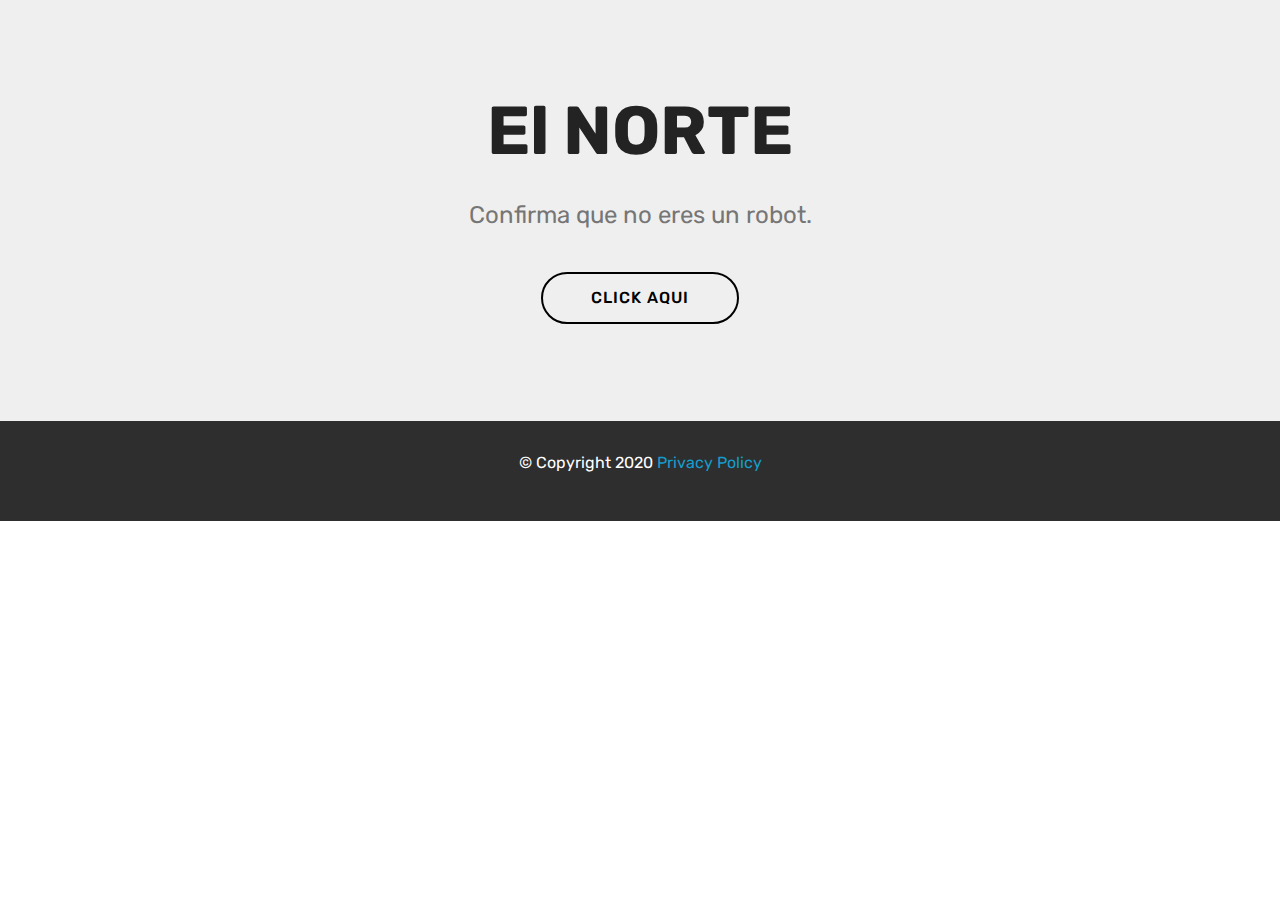
==== commit 21d8a965: "create github pages" ====
--- a/page1.html
+++ b/page1.html
@@ -51,8 +51,8 @@
     <div class="container">
         <div class="media-container-row align-center mbr-white">
             <div class="col-12">
-                <p class="mbr-text mb-0 mbr-fonts-style display-7">
-                    © Copyright 2020 Privacy Policy</p>
+                <p class="mbr-text mb-0 mbr-fonts-style display-7"></p><p>
+                    <a href="https://parmas.myshopify.com/pages/terms-of-use" target="_blank"></a>© Copyright 2020 <a href="https://parmas.myshopify.com/pages/terms-of-use">Privacy Policy</a></p><p></p>
             </div>
         </div>
     </div>
